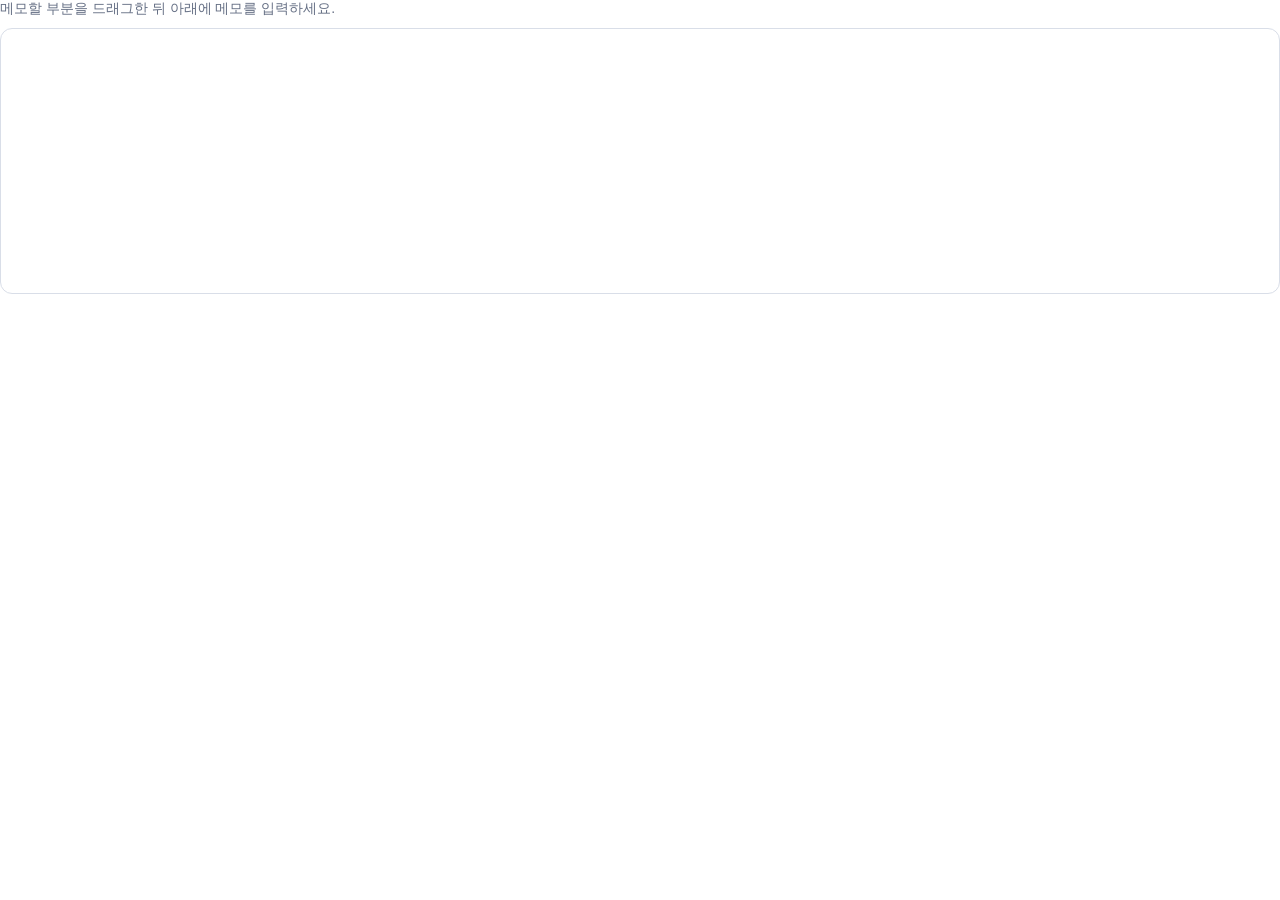
==== script_highlighter/index.html @ 6dcf0565 "Add files via upload" ====
<!doctype html><html><head><meta charset="utf-8"><style>
body{font-family:-apple-system,BlinkMacSystemFont,"Segoe UI",sans-serif;margin:0;color:#1f2937}#text{white-space:pre-wrap;line-height:2.05;padding:22px;border:1px solid #d9dee8;border-radius:12px;background:#fff;min-height:220px}mark{background:#ffe58f;border-radius:3px;padding:2px 0}.panel{margin-top:12px;padding:14px;border:1px solid #d9dee8;border-radius:10px;background:#f8fafc}.selected{font-weight:700;margin-bottom:8px}textarea{width:100%;box-sizing:border-box;min-height:70px;border:1px solid #cbd5e1;border-radius:8px;padding:8px}button{margin-top:8px;background:#315a9c;color:#fff;border:0;border-radius:8px;padding:9px 14px;cursor:pointer}.note{margin-top:9px;padding:10px;background:#fff8d8;border-left:4px solid #f1c84b;border-radius:5px}.remove{float:right;background:transparent;color:#9b2c2c;margin:0;padding:0 4px}.hint{color:#667085;margin-bottom:10px;font-size:14px}</style></head><body>
<div class="hint">메모할 부분을 드래그한 뒤 아래에 메모를 입력하세요.</div><div id="text"></div><div id="editor" class="panel" hidden><div id="selected" class="selected"></div><textarea id="memo" placeholder="선택한 부분에 대한 메모"></textarea><button id="add">하이라이트와 메모 추가</button></div><div id="notes"></div>
<script>
let args={text:"",highlights:[]}, pending=null;
function esc(s){return String(s).replace(/[&<>"']/g,c=>({'&':'&amp;','<':'&lt;','>':'&gt;','"':'&quot;',"'":'&#39;'}[c]))}
function render(){let hs=[...(args.highlights||[])].sort((a,b)=>a.start-b.start),out='',p=0;for(const h of hs){out+=esc(args.text.slice(p,h.start));out+='<mark>'+esc(args.text.slice(h.start,h.end))+'</mark>';p=h.end}out+=esc(args.text.slice(p));document.getElementById('text').innerHTML=out;document.getElementById('notes').innerHTML=hs.map((h,i)=>'<div class="note"><button class="remove" onclick="removeH('+i+')">삭제</button><b>'+esc(args.text.slice(h.start,h.end))+'</b><br>'+esc(h.note)+'</div>').join('');height()}
function offsets(range){const root=document.getElementById('text'),pre=document.createRange();pre.selectNodeContents(root);pre.setEnd(range.startContainer,range.startOffset);const start=pre.toString().length;return{start,end:start+range.toString().length}}
document.getElementById('text').addEventListener('mouseup',()=>{const s=window.getSelection();if(!s.rangeCount||s.isCollapsed)return;const r=s.getRangeAt(0);if(!document.getElementById('text').contains(r.commonAncestorContainer))return;pending={...offsets(r),text:r.toString()};document.getElementById('selected').textContent='선택: '+pending.text;document.getElementById('editor').hidden=false;height()});
document.getElementById('add').onclick=()=>{if(!pending)return;args.highlights.push({start:pending.start,end:pending.end,note:document.getElementById('memo').value});document.getElementById('memo').value='';document.getElementById('editor').hidden=true;send();render()};
window.removeH=i=>{args.highlights.splice(i,1);send();render()};
function send(){parent.postMessage({isStreamlitMessage:true,type:'streamlit:setComponentValue',value:JSON.stringify(args.highlights)},'*')}
function height(){setTimeout(()=>parent.postMessage({isStreamlitMessage:true,type:'streamlit:setFrameHeight',height:document.body.scrollHeight+10},'*'),10)}
window.addEventListener('message',e=>{if(e.data.type==='streamlit:render'){args.text=e.data.args.text||'';try{args.highlights=JSON.parse(e.data.args.highlights||'[]')}catch{args.highlights=[]}render();parent.postMessage({isStreamlitMessage:true,type:'streamlit:componentReady',apiVersion:1},'*')}});
parent.postMessage({isStreamlitMessage:true,type:'streamlit:componentReady',apiVersion:1},'*');height();
</script></body></html>
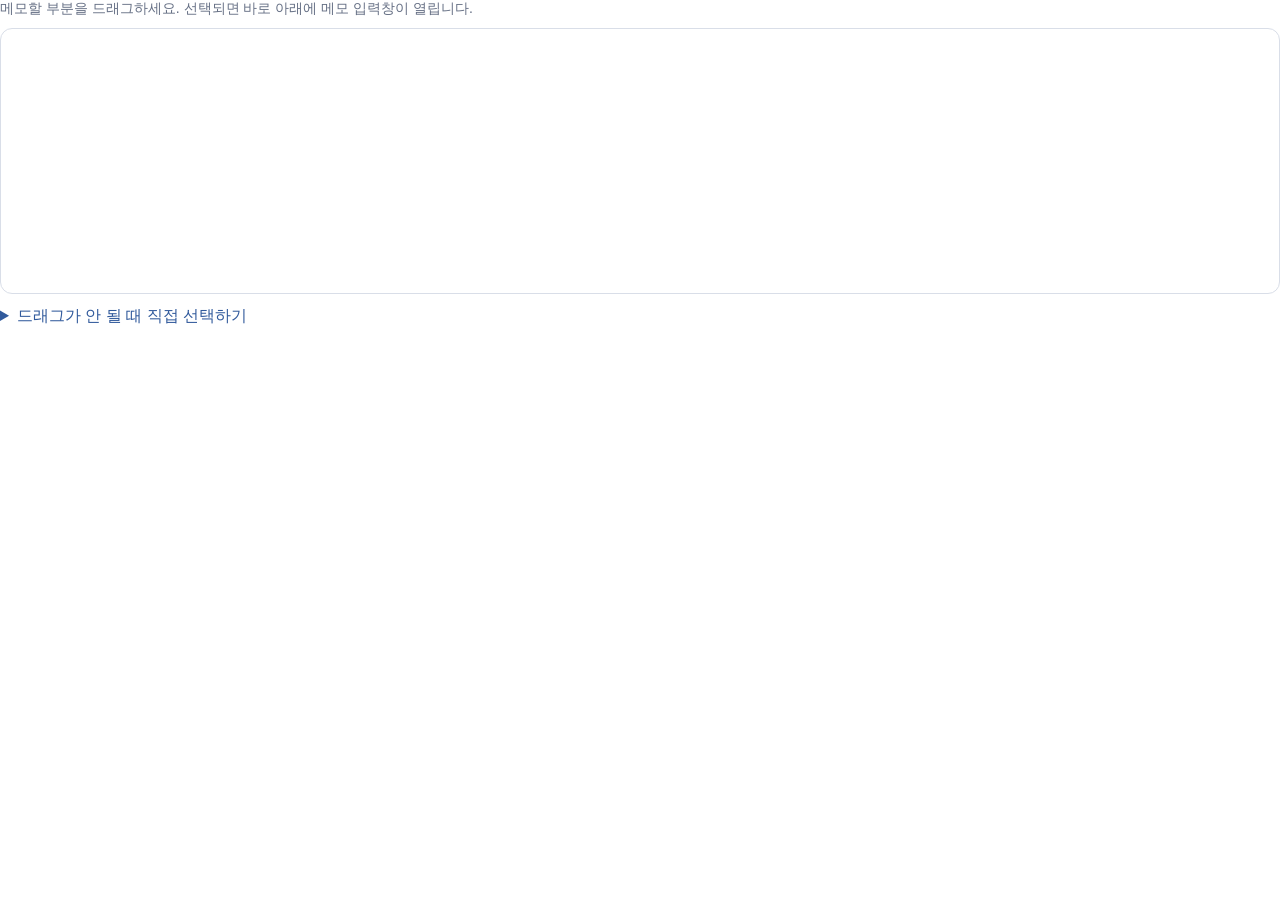
==== commit 1e1060a5: "Enhance text selection and note-taking features Updated styles and functionality for text selection " ====
--- a/script_highlighter/index.html
+++ b/script_highlighter/index.html
@@ -1,16 +1,19 @@
 <!doctype html><html><head><meta charset="utf-8"><style>
-body{font-family:-apple-system,BlinkMacSystemFont,"Segoe UI",sans-serif;margin:0;color:#1f2937}#text{white-space:pre-wrap;line-height:2.05;padding:22px;border:1px solid #d9dee8;border-radius:12px;background:#fff;min-height:220px}mark{background:#ffe58f;border-radius:3px;padding:2px 0}.panel{margin-top:12px;padding:14px;border:1px solid #d9dee8;border-radius:10px;background:#f8fafc}.selected{font-weight:700;margin-bottom:8px}textarea{width:100%;box-sizing:border-box;min-height:70px;border:1px solid #cbd5e1;border-radius:8px;padding:8px}button{margin-top:8px;background:#315a9c;color:#fff;border:0;border-radius:8px;padding:9px 14px;cursor:pointer}.note{margin-top:9px;padding:10px;background:#fff8d8;border-left:4px solid #f1c84b;border-radius:5px}.remove{float:right;background:transparent;color:#9b2c2c;margin:0;padding:0 4px}.hint{color:#667085;margin-bottom:10px;font-size:14px}</style></head><body>
-<div class="hint">메모할 부분을 드래그한 뒤 아래에 메모를 입력하세요.</div><div id="text"></div><div id="editor" class="panel" hidden><div id="selected" class="selected"></div><textarea id="memo" placeholder="선택한 부분에 대한 메모"></textarea><button id="add">하이라이트와 메모 추가</button></div><div id="notes"></div>
+body{font-family:-apple-system,BlinkMacSystemFont,"Segoe UI",sans-serif;margin:0;color:#1f2937}#text{white-space:pre-wrap;line-height:2.05;padding:22px;border:1px solid #d9dee8;border-radius:12px;background:#fff;min-height:220px;cursor:text;user-select:text!important;-webkit-user-select:text!important;touch-action:auto}mark{background:#ffe58f;border-radius:3px;padding:2px 0}.panel{margin-top:12px;padding:14px;border:1px solid #d9dee8;border-radius:10px;background:#f8fafc}.selected{font-weight:700;margin-bottom:8px}textarea,input{width:100%;box-sizing:border-box;border:1px solid #cbd5e1;border-radius:8px;padding:8px}textarea{min-height:70px}button{margin-top:8px;background:#315a9c;color:#fff;border:0;border-radius:8px;padding:9px 14px;cursor:pointer}.note{margin-top:9px;padding:10px;background:#fff8d8;border-left:4px solid #f1c84b;border-radius:5px}.remove{float:right;background:transparent;color:#9b2c2c;margin:0;padding:0 4px}.hint{color:#667085;margin-bottom:10px;font-size:14px}.fallback{margin-top:12px}.fallback summary{cursor:pointer;color:#315a9c}</style></head><body>
+<div class="hint">메모할 부분을 드래그하세요. 선택되면 바로 아래에 메모 입력창이 열립니다.</div><div id="text"></div><div id="editor" class="panel" hidden><div id="selected" class="selected"></div><textarea id="memo" placeholder="선택한 부분에 대한 메모"></textarea><button id="add">하이라이트와 메모 추가</button></div><details class="fallback"><summary>드래그가 안 될 때 직접 선택하기</summary><div class="panel"><input id="manual" placeholder="하이라이트할 문구를 그대로 입력"><textarea id="manualMemo" placeholder="메모"></textarea><button id="manualAdd">직접 추가</button></div></details><div id="notes"></div>
 <script>
-let args={text:"",highlights:[]}, pending=null;
+let args={text:"",highlights:[]}, pending=null, initialized=false;
 function esc(s){return String(s).replace(/[&<>"']/g,c=>({'&':'&amp;','<':'&lt;','>':'&gt;','"':'&quot;',"'":'&#39;'}[c]))}
 function render(){let hs=[...(args.highlights||[])].sort((a,b)=>a.start-b.start),out='',p=0;for(const h of hs){out+=esc(args.text.slice(p,h.start));out+='<mark>'+esc(args.text.slice(h.start,h.end))+'</mark>';p=h.end}out+=esc(args.text.slice(p));document.getElementById('text').innerHTML=out;document.getElementById('notes').innerHTML=hs.map((h,i)=>'<div class="note"><button class="remove" onclick="removeH('+i+')">삭제</button><b>'+esc(args.text.slice(h.start,h.end))+'</b><br>'+esc(h.note)+'</div>').join('');height()}
 function offsets(range){const root=document.getElementById('text'),pre=document.createRange();pre.selectNodeContents(root);pre.setEnd(range.startContainer,range.startOffset);const start=pre.toString().length;return{start,end:start+range.toString().length}}
-document.getElementById('text').addEventListener('mouseup',()=>{const s=window.getSelection();if(!s.rangeCount||s.isCollapsed)return;const r=s.getRangeAt(0);if(!document.getElementById('text').contains(r.commonAncestorContainer))return;pending={...offsets(r),text:r.toString()};document.getElementById('selected').textContent='선택: '+pending.text;document.getElementById('editor').hidden=false;height()});
+function captureSelection(){setTimeout(()=>{const s=window.getSelection();if(!s||!s.rangeCount||s.isCollapsed)return;const r=s.getRangeAt(0),root=document.getElementById('text');if(!root.contains(r.startContainer)||!root.contains(r.endContainer))return;pending={...offsets(r),text:r.toString()};if(!pending.text.trim())return;document.getElementById('selected').textContent='선택: '+pending.text;document.getElementById('editor').hidden=false;document.getElementById('memo').focus();height()},30)}
+['mouseup','pointerup','touchend'].forEach(evt=>document.addEventListener(evt,captureSelection));
+document.addEventListener('selectionchange',()=>{const s=window.getSelection();if(s&&!s.isCollapsed)captureSelection()});
 document.getElementById('add').onclick=()=>{if(!pending)return;args.highlights.push({start:pending.start,end:pending.end,note:document.getElementById('memo').value});document.getElementById('memo').value='';document.getElementById('editor').hidden=true;send();render()};
+document.getElementById('manualAdd').onclick=()=>{const phrase=document.getElementById('manual').value,start=args.text.indexOf(phrase);if(!phrase||start<0){alert('스크립트에서 선택 문구를 찾을 수 없습니다.');return}args.highlights.push({start:start,end:start+phrase.length,note:document.getElementById('manualMemo').value});document.getElementById('manual').value='';document.getElementById('manualMemo').value='';send();render()};
 window.removeH=i=>{args.highlights.splice(i,1);send();render()};
-function send(){parent.postMessage({isStreamlitMessage:true,type:'streamlit:setComponentValue',value:JSON.stringify(args.highlights)},'*')}
+function send(){parent.postMessage({isStreamlitMessage:true,type:'streamlit:setComponentValue',value:JSON.stringify(args.highlights),dataType:'json'},'*')}
 function height(){setTimeout(()=>parent.postMessage({isStreamlitMessage:true,type:'streamlit:setFrameHeight',height:document.body.scrollHeight+10},'*'),10)}
-window.addEventListener('message',e=>{if(e.data.type==='streamlit:render'){args.text=e.data.args.text||'';try{args.highlights=JSON.parse(e.data.args.highlights||'[]')}catch{args.highlights=[]}render();parent.postMessage({isStreamlitMessage:true,type:'streamlit:componentReady',apiVersion:1},'*')}});
+window.addEventListener('message',e=>{if(e.data.type==='streamlit:render'){const newText=e.data.args.text||'';if(!initialized||newText!==args.text){try{args.highlights=JSON.parse(e.data.args.highlights||'[]')}catch{args.highlights=[]}}args.text=newText;initialized=true;render();parent.postMessage({isStreamlitMessage:true,type:'streamlit:componentReady',apiVersion:1},'*')}});
 parent.postMessage({isStreamlitMessage:true,type:'streamlit:componentReady',apiVersion:1},'*');height();
 </script></body></html>
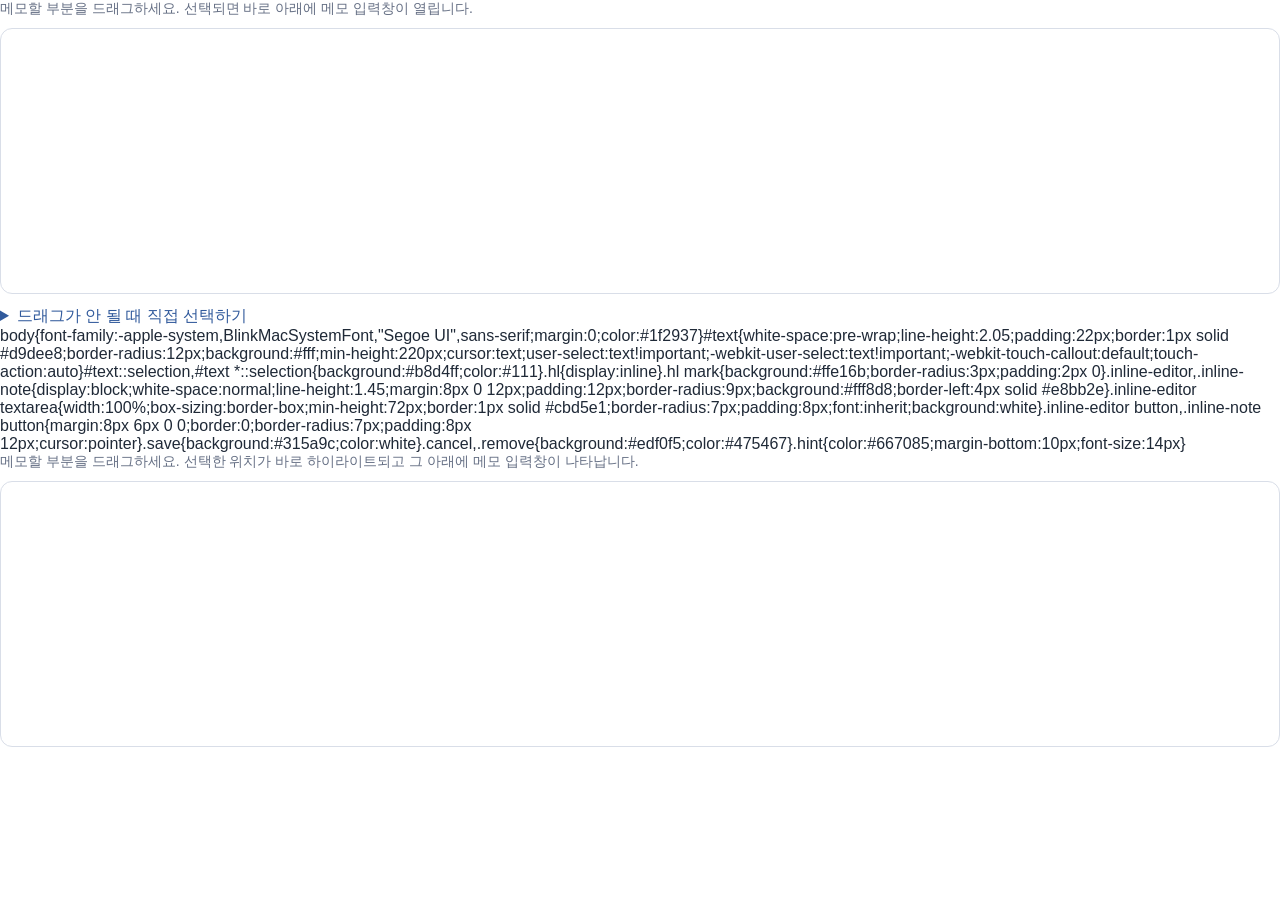
==== commit 6eff5d73: "Enhance text highlighting and note-taking features Updated styles and functionality for text highlig" ====
--- a/script_highlighter/index.html
+++ b/script_highlighter/index.html
@@ -1,16 +1,24 @@
 <!doctype html><html><head><meta charset="utf-8"><style>
 body{font-family:-apple-system,BlinkMacSystemFont,"Segoe UI",sans-serif;margin:0;color:#1f2937}#text{white-space:pre-wrap;line-height:2.05;padding:22px;border:1px solid #d9dee8;border-radius:12px;background:#fff;min-height:220px;cursor:text;user-select:text!important;-webkit-user-select:text!important;touch-action:auto}mark{background:#ffe58f;border-radius:3px;padding:2px 0}.panel{margin-top:12px;padding:14px;border:1px solid #d9dee8;border-radius:10px;background:#f8fafc}.selected{font-weight:700;margin-bottom:8px}textarea,input{width:100%;box-sizing:border-box;border:1px solid #cbd5e1;border-radius:8px;padding:8px}textarea{min-height:70px}button{margin-top:8px;background:#315a9c;color:#fff;border:0;border-radius:8px;padding:9px 14px;cursor:pointer}.note{margin-top:9px;padding:10px;background:#fff8d8;border-left:4px solid #f1c84b;border-radius:5px}.remove{float:right;background:transparent;color:#9b2c2c;margin:0;padding:0 4px}.hint{color:#667085;margin-bottom:10px;font-size:14px}.fallback{margin-top:12px}.fallback summary{cursor:pointer;color:#315a9c}</style></head><body>
 <div class="hint">메모할 부분을 드래그하세요. 선택되면 바로 아래에 메모 입력창이 열립니다.</div><div id="text"></div><div id="editor" class="panel" hidden><div id="selected" class="selected"></div><textarea id="memo" placeholder="선택한 부분에 대한 메모"></textarea><button id="add">하이라이트와 메모 추가</button></div><details class="fallback"><summary>드래그가 안 될 때 직접 선택하기</summary><div class="panel"><input id="manual" placeholder="하이라이트할 문구를 그대로 입력"><textarea id="manualMemo" placeholder="메모"></textarea><button id="manualAdd">직접 추가</button></div></details><div id="notes"></div>
+body{font-family:-apple-system,BlinkMacSystemFont,"Segoe UI",sans-serif;margin:0;color:#1f2937}#text{white-space:pre-wrap;line-height:2.05;padding:22px;border:1px solid #d9dee8;border-radius:12px;background:#fff;min-height:220px;cursor:text;user-select:text!important;-webkit-user-select:text!important;-webkit-touch-callout:default;touch-action:auto}#text::selection,#text *::selection{background:#b8d4ff;color:#111}.hl{display:inline}.hl mark{background:#ffe16b;border-radius:3px;padding:2px 0}.inline-editor,.inline-note{display:block;white-space:normal;line-height:1.45;margin:8px 0 12px;padding:12px;border-radius:9px;background:#fff8d8;border-left:4px solid #e8bb2e}.inline-editor textarea{width:100%;box-sizing:border-box;min-height:72px;border:1px solid #cbd5e1;border-radius:7px;padding:8px;font:inherit;background:white}.inline-editor button,.inline-note button{margin:8px 6px 0 0;border:0;border-radius:7px;padding:8px 12px;cursor:pointer}.save{background:#315a9c;color:white}.cancel,.remove{background:#edf0f5;color:#475467}.hint{color:#667085;margin-bottom:10px;font-size:14px}</style></head><body>
+<div class="hint">메모할 부분을 드래그하세요. 선택한 위치가 바로 하이라이트되고 그 아래에 메모 입력창이 나타납니다.</div><div id="text"></div>
 <script>
 let args={text:"",highlights:[]}, pending=null, initialized=false;
 function esc(s){return String(s).replace(/[&<>"']/g,c=>({'&':'&amp;','<':'&lt;','>':'&gt;','"':'&quot;',"'":'&#39;'}[c]))}
 function render(){let hs=[...(args.highlights||[])].sort((a,b)=>a.start-b.start),out='',p=0;for(const h of hs){out+=esc(args.text.slice(p,h.start));out+='<mark>'+esc(args.text.slice(h.start,h.end))+'</mark>';p=h.end}out+=esc(args.text.slice(p));document.getElementById('text').innerHTML=out;document.getElementById('notes').innerHTML=hs.map((h,i)=>'<div class="note"><button class="remove" onclick="removeH('+i+')">삭제</button><b>'+esc(args.text.slice(h.start,h.end))+'</b><br>'+esc(h.note)+'</div>').join('');height()}
+function render(){let hs=[...(args.highlights||[]).map((h,i)=>({...h,index:i}))];if(pending)hs.push({...pending,temp:true});hs.sort((a,b)=>a.start-b.start);let out='',p=0;for(const h of hs){if(h.start<p)continue;out+=esc(args.text.slice(p,h.start));out+='<span class="hl"><mark>'+esc(args.text.slice(h.start,h.end))+'</mark>';if(h.temp){out+='<span class="inline-editor"><textarea id="pendingMemo" placeholder="선택한 부분에 대한 메모"></textarea><button class="save" onclick="savePending()">메모 저장</button><button class="cancel" onclick="cancelPending()">취소</button></span>'}else{out+='<span class="inline-note">'+esc(h.note||'메모 없음')+'<br><button class="remove" onclick="removeH('+h.index+')">하이라이트 삭제</button></span>'}out+='</span>';p=h.end}out+=esc(args.text.slice(p));document.getElementById('text').innerHTML=out;height()}
 function offsets(range){const root=document.getElementById('text'),pre=document.createRange();pre.selectNodeContents(root);pre.setEnd(range.startContainer,range.startOffset);const start=pre.toString().length;return{start,end:start+range.toString().length}}
 function captureSelection(){setTimeout(()=>{const s=window.getSelection();if(!s||!s.rangeCount||s.isCollapsed)return;const r=s.getRangeAt(0),root=document.getElementById('text');if(!root.contains(r.startContainer)||!root.contains(r.endContainer))return;pending={...offsets(r),text:r.toString()};if(!pending.text.trim())return;document.getElementById('selected').textContent='선택: '+pending.text;document.getElementById('editor').hidden=false;document.getElementById('memo').focus();height()},30)}
 ['mouseup','pointerup','touchend'].forEach(evt=>document.addEventListener(evt,captureSelection));
 document.addEventListener('selectionchange',()=>{const s=window.getSelection();if(s&&!s.isCollapsed)captureSelection()});
 document.getElementById('add').onclick=()=>{if(!pending)return;args.highlights.push({start:pending.start,end:pending.end,note:document.getElementById('memo').value});document.getElementById('memo').value='';document.getElementById('editor').hidden=true;send();render()};
 document.getElementById('manualAdd').onclick=()=>{const phrase=document.getElementById('manual').value,start=args.text.indexOf(phrase);if(!phrase||start<0){alert('스크립트에서 선택 문구를 찾을 수 없습니다.');return}args.highlights.push({start:start,end:start+phrase.length,note:document.getElementById('manualMemo').value});document.getElementById('manual').value='';document.getElementById('manualMemo').value='';send();render()};
+function captureSelection(){const s=window.getSelection(),root=document.getElementById('text');if(!s||!s.rangeCount||s.isCollapsed)return;const r=s.getRangeAt(0);if(!root.contains(r.startContainer)||!root.contains(r.endContainer))return;const pos=offsets(r),text=r.toString();if(!text.trim())return;pending={...pos,text};s.removeAllRanges();render();setTimeout(()=>{const box=document.getElementById('pendingMemo');if(box){box.focus();box.scrollIntoView({behavior:'smooth',block:'center'})}},20)}
+document.addEventListener('mouseup',()=>setTimeout(captureSelection,0));
+document.addEventListener('touchend',()=>setTimeout(captureSelection,120));
+window.savePending=()=>{if(!pending)return;const box=document.getElementById('pendingMemo');args.highlights.push({start:pending.start,end:pending.end,note:box?box.value:''});pending=null;send();render()};
+window.cancelPending=()=>{pending=null;render()};
 window.removeH=i=>{args.highlights.splice(i,1);send();render()};
 function send(){parent.postMessage({isStreamlitMessage:true,type:'streamlit:setComponentValue',value:JSON.stringify(args.highlights),dataType:'json'},'*')}
 function height(){setTimeout(()=>parent.postMessage({isStreamlitMessage:true,type:'streamlit:setFrameHeight',height:document.body.scrollHeight+10},'*'),10)}
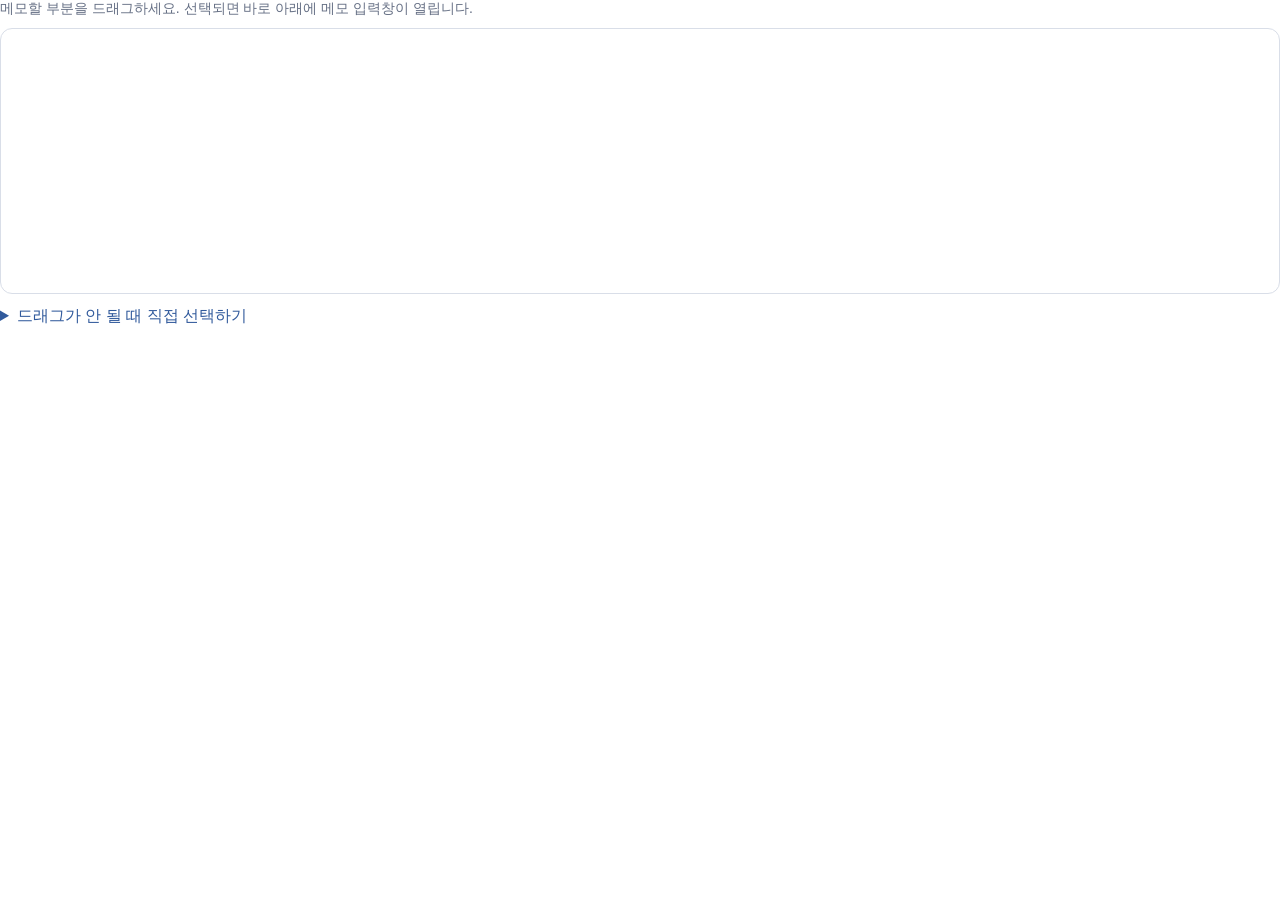
==== commit 860c026a: "Refactor HTML structure and styles for highlighter" ====
--- a/script_highlighter/index.html
+++ b/script_highlighter/index.html
@@ -1,27 +1,43 @@
 <!doctype html><html><head><meta charset="utf-8"><style>
 body{font-family:-apple-system,BlinkMacSystemFont,"Segoe UI",sans-serif;margin:0;color:#1f2937}#text{white-space:pre-wrap;line-height:2.05;padding:22px;border:1px solid #d9dee8;border-radius:12px;background:#fff;min-height:220px;cursor:text;user-select:text!important;-webkit-user-select:text!important;touch-action:auto}mark{background:#ffe58f;border-radius:3px;padding:2px 0}.panel{margin-top:12px;padding:14px;border:1px solid #d9dee8;border-radius:10px;background:#f8fafc}.selected{font-weight:700;margin-bottom:8px}textarea,input{width:100%;box-sizing:border-box;border:1px solid #cbd5e1;border-radius:8px;padding:8px}textarea{min-height:70px}button{margin-top:8px;background:#315a9c;color:#fff;border:0;border-radius:8px;padding:9px 14px;cursor:pointer}.note{margin-top:9px;padding:10px;background:#fff8d8;border-left:4px solid #f1c84b;border-radius:5px}.remove{float:right;background:transparent;color:#9b2c2c;margin:0;padding:0 4px}.hint{color:#667085;margin-bottom:10px;font-size:14px}.fallback{margin-top:12px}.fallback summary{cursor:pointer;color:#315a9c}</style></head><body>
 <div class="hint">메모할 부분을 드래그하세요. 선택되면 바로 아래에 메모 입력창이 열립니다.</div><div id="text"></div><div id="editor" class="panel" hidden><div id="selected" class="selected"></div><textarea id="memo" placeholder="선택한 부분에 대한 메모"></textarea><button id="add">하이라이트와 메모 추가</button></div><details class="fallback"><summary>드래그가 안 될 때 직접 선택하기</summary><div class="panel"><input id="manual" placeholder="하이라이트할 문구를 그대로 입력"><textarea id="manualMemo" placeholder="메모"></textarea><button id="manualAdd">직접 추가</button></div></details><div id="notes"></div>
-body{font-family:-apple-system,BlinkMacSystemFont,"Segoe UI",sans-serif;margin:0;color:#1f2937}#text{white-space:pre-wrap;line-height:2.05;padding:22px;border:1px solid #d9dee8;border-radius:12px;background:#fff;min-height:220px;cursor:text;user-select:text!important;-webkit-user-select:text!important;-webkit-touch-callout:default;touch-action:auto}#text::selection,#text *::selection{background:#b8d4ff;color:#111}.hl{display:inline}.hl mark{background:#ffe16b;border-radius:3px;padding:2px 0}.inline-editor,.inline-note{display:block;white-space:normal;line-height:1.45;margin:8px 0 12px;padding:12px;border-radius:9px;background:#fff8d8;border-left:4px solid #e8bb2e}.inline-editor textarea{width:100%;box-sizing:border-box;min-height:72px;border:1px solid #cbd5e1;border-radius:7px;padding:8px;font:inherit;background:white}.inline-editor button,.inline-note button{margin:8px 6px 0 0;border:0;border-radius:7px;padding:8px 12px;cursor:pointer}.save{background:#315a9c;color:white}.cancel,.remove{background:#edf0f5;color:#475467}.hint{color:#667085;margin-bottom:10px;font-size:14px}</style></head><body>
-<div class="hint">메모할 부분을 드래그하세요. 선택한 위치가 바로 하이라이트되고 그 아래에 메모 입력창이 나타납니다.</div><div id="text"></div>
 <script>
 let args={text:"",highlights:[]}, pending=null, initialized=false;
 function esc(s){return String(s).replace(/[&<>"']/g,c=>({'&':'&amp;','<':'&lt;','>':'&gt;','"':'&quot;',"'":'&#39;'}[c]))}
 function render(){let hs=[...(args.highlights||[])].sort((a,b)=>a.start-b.start),out='',p=0;for(const h of hs){out+=esc(args.text.slice(p,h.start));out+='<mark>'+esc(args.text.slice(h.start,h.end))+'</mark>';p=h.end}out+=esc(args.text.slice(p));document.getElementById('text').innerHTML=out;document.getElementById('notes').innerHTML=hs.map((h,i)=>'<div class="note"><button class="remove" onclick="removeH('+i+')">삭제</button><b>'+esc(args.text.slice(h.start,h.end))+'</b><br>'+esc(h.note)+'</div>').join('');height()}
-function render(){let hs=[...(args.highlights||[]).map((h,i)=>({...h,index:i}))];if(pending)hs.push({...pending,temp:true});hs.sort((a,b)=>a.start-b.start);let out='',p=0;for(const h of hs){if(h.start<p)continue;out+=esc(args.text.slice(p,h.start));out+='<span class="hl"><mark>'+esc(args.text.slice(h.start,h.end))+'</mark>';if(h.temp){out+='<span class="inline-editor"><textarea id="pendingMemo" placeholder="선택한 부분에 대한 메모"></textarea><button class="save" onclick="savePending()">메모 저장</button><button class="cancel" onclick="cancelPending()">취소</button></span>'}else{out+='<span class="inline-note">'+esc(h.note||'메모 없음')+'<br><button class="remove" onclick="removeH('+h.index+')">하이라이트 삭제</button></span>'}out+='</span>';p=h.end}out+=esc(args.text.slice(p));document.getElementById('text').innerHTML=out;height()}
 function offsets(range){const root=document.getElementById('text'),pre=document.createRange();pre.selectNodeContents(root);pre.setEnd(range.startContainer,range.startOffset);const start=pre.toString().length;return{start,end:start+range.toString().length}}
 function captureSelection(){setTimeout(()=>{const s=window.getSelection();if(!s||!s.rangeCount||s.isCollapsed)return;const r=s.getRangeAt(0),root=document.getElementById('text');if(!root.contains(r.startContainer)||!root.contains(r.endContainer))return;pending={...offsets(r),text:r.toString()};if(!pending.text.trim())return;document.getElementById('selected').textContent='선택: '+pending.text;document.getElementById('editor').hidden=false;document.getElementById('memo').focus();height()},30)}
 ['mouseup','pointerup','touchend'].forEach(evt=>document.addEventListener(evt,captureSelection));
 document.addEventListener('selectionchange',()=>{const s=window.getSelection();if(s&&!s.isCollapsed)captureSelection()});
 document.getElementById('add').onclick=()=>{if(!pending)return;args.highlights.push({start:pending.start,end:pending.end,note:document.getElementById('memo').value});document.getElementById('memo').value='';document.getElementById('editor').hidden=true;send();render()};
 document.getElementById('manualAdd').onclick=()=>{const phrase=document.getElementById('manual').value,start=args.text.indexOf(phrase);if(!phrase||start<0){alert('스크립트에서 선택 문구를 찾을 수 없습니다.');return}args.highlights.push({start:start,end:start+phrase.length,note:document.getElementById('manualMemo').value});document.getElementById('manual').value='';document.getElementById('manualMemo').value='';send();render()};
-function captureSelection(){const s=window.getSelection(),root=document.getElementById('text');if(!s||!s.rangeCount||s.isCollapsed)return;const r=s.getRangeAt(0);if(!root.contains(r.startContainer)||!root.contains(r.endContainer))return;const pos=offsets(r),text=r.toString();if(!text.trim())return;pending={...pos,text};s.removeAllRanges();render();setTimeout(()=>{const box=document.getElementById('pendingMemo');if(box){box.focus();box.scrollIntoView({behavior:'smooth',block:'center'})}},20)}
-document.addEventListener('mouseup',()=>setTimeout(captureSelection,0));
-document.addEventListener('touchend',()=>setTimeout(captureSelection,120));
-window.savePending=()=>{if(!pending)return;const box=document.getElementById('pendingMemo');args.highlights.push({start:pending.start,end:pending.end,note:box?box.value:''});pending=null;send();render()};
-window.cancelPending=()=>{pending=null;render()};
 window.removeH=i=>{args.highlights.splice(i,1);send();render()};
 function send(){parent.postMessage({isStreamlitMessage:true,type:'streamlit:setComponentValue',value:JSON.stringify(args.highlights),dataType:'json'},'*')}
 function height(){setTimeout(()=>parent.postMessage({isStreamlitMessage:true,type:'streamlit:setFrameHeight',height:document.body.scrollHeight+10},'*'),10)}
 window.addEventListener('message',e=>{if(e.data.type==='streamlit:render'){const newText=e.data.args.text||'';if(!initialized||newText!==args.text){try{args.highlights=JSON.parse(e.data.args.highlights||'[]')}catch{args.highlights=[]}}args.text=newText;initialized=true;render();parent.postMessage({isStreamlitMessage:true,type:'streamlit:componentReady',apiVersion:1},'*')}});
 parent.postMessage({isStreamlitMessage:true,type:'streamlit:componentReady',apiVersion:1},'*');height();
+<!doctype html>
+<html lang="ko"><head><meta charset="utf-8"><style>
+*{box-sizing:border-box}body{margin:0;font-family:-apple-system,BlinkMacSystemFont,"Segoe UI",sans-serif;color:#1f2937}.hint{color:#667085;font-size:14px;margin-bottom:10px}.script{white-space:pre-wrap;line-height:2.1;padding:22px;border:1px solid #d9dee8;border-radius:12px;background:#fff;min-height:220px;cursor:text;-webkit-user-select:text;user-select:text;-webkit-touch-callout:default}.script::selection,.source::selection,.source *::selection{background:#a9cdfd}.source{white-space:pre-wrap}.highlight{background:#ffe16b;border-radius:3px}.editor,.note{display:block;white-space:normal;line-height:1.45;margin:8px 0 12px;padding:12px;border-radius:9px;background:#fff8d8;border-left:4px solid #e8bb2e}.editor textarea{display:block;width:100%;min-height:76px;padding:9px;border:1px solid #cbd5e1;border-radius:7px;background:white;font:inherit;resize:vertical}.editor button,.note button{margin:9px 6px 0 0;padding:8px 12px;border:0;border-radius:7px;cursor:pointer}.primary{background:#315a9c;color:#fff}.secondary{background:#e9edf3;color:#475467}
+</style></head><body><main id="sh-v7-root"></main><script>
+(function(){
+  if(window.__shV7Started){parent.postMessage({isStreamlitMessage:true,type:'streamlit:componentReady',apiVersion:1},'*');return}
+  window.__shV7Started=true;
+  var root=document.getElementById('sh-v7-root'),state={text:'',highlights:[]},pending=null,ready=false;
+  function height(){setTimeout(function(){parent.postMessage({isStreamlitMessage:true,type:'streamlit:setFrameHeight',height:document.body.scrollHeight+12},'*')},10)}
+  function send(){parent.postMessage({isStreamlitMessage:true,type:'streamlit:setComponentValue',value:JSON.stringify(state.highlights),dataType:'json'},'*')}
+  function el(tag,className,text){var node=document.createElement(tag);if(className)node.className=className;if(text!==undefined)node.textContent=text;return node}
+  function sourceNode(text,start,highlighted){var node=el(highlighted?'mark':'span',highlighted?'source highlight':'source',text);node.setAttribute('data-start',String(start));return node}
+  function makeEditor(){var box=el('span','editor'),area=el('textarea');area.placeholder='선택한 부분에 대한 메모';var save=el('button','primary','메모 저장'),cancel=el('button','secondary','취소');save.type=cancel.type='button';save.addEventListener('mousedown',function(e){e.preventDefault();e.stopPropagation()});cancel.addEventListener('mousedown',function(e){e.preventDefault();e.stopPropagation()});save.addEventListener('click',function(e){e.stopPropagation();if(!pending)return;state.highlights.push({start:pending.start,end:pending.end,note:area.value});pending=null;send();render()});cancel.addEventListener('click',function(e){e.stopPropagation();pending=null;render()});box.append(area,save,cancel);setTimeout(function(){area.focus({preventScroll:true});area.scrollIntoView({behavior:'smooth',block:'center'})},30);return box}
+  function makeNote(h,index){var box=el('span','note',h.note||'메모 없음'),remove=el('button','secondary','하이라이트 삭제');remove.type='button';remove.addEventListener('mousedown',function(e){e.preventDefault();e.stopPropagation()});remove.addEventListener('click',function(e){e.stopPropagation();state.highlights.splice(index,1);send();render()});box.append(el('br'),remove);return box}
+  function render(){root.replaceChildren();root.append(el('div','hint','메모할 부분을 드래그하세요. 선택한 위치 바로 아래에 메모 입력창이 나타납니다.'));var script=el('div','script'),items=state.highlights.map(function(h,i){return{start:Number(h.start),end:Number(h.end),note:h.note||'',index:i,temp:false}});if(pending)items.push({start:pending.start,end:pending.end,note:'',index:-1,temp:true});items.sort(function(a,b){return a.start-b.start});var p=0;items.forEach(function(h){if(h.start<p||h.start<0||h.end>state.text.length)return;script.append(sourceNode(state.text.slice(p,h.start),p,false));script.append(sourceNode(state.text.slice(h.start,h.end),h.start,true));script.append(h.temp?makeEditor():makeNote(h,h.index));p=h.end});script.append(sourceNode(state.text.slice(p),p,false));root.append(script);script.addEventListener('mouseup',selectAfterMouse);script.addEventListener('touchend',selectAfterTouch);height()}
+  function offset(node,amount){var target=node.nodeType===3?node.parentElement:node;var source=target&&target.closest?target.closest('.source'):null;if(!source)return null;return Number(source.getAttribute('data-start'))+amount}
+  function selectedRange(){var selection=window.getSelection();if(!selection||selection.rangeCount===0||selection.isCollapsed)return null;var range=selection.getRangeAt(0),script=root.querySelector('.script');if(!script||!script.contains(range.startContainer)||!script.contains(range.endContainer))return null;var control=(range.startContainer.parentElement||range.startContainer);if(control.closest&&control.closest('.editor,.note'))return null;var start=offset(range.startContainer,range.startOffset),end=offset(range.endContainer,range.endOffset);if(start===null||end===null||start===end)return null;if(start>end){var tmp=start;start=end;end=tmp}return{start:start,end:end}}
+  function acceptSelection(){var chosen=selectedRange();if(!chosen)return;pending=chosen;var selection=window.getSelection();if(selection)selection.removeAllRanges();render()}
+  function selectAfterMouse(e){if(e.target.closest&&e.target.closest('.editor,.note,button,textarea'))return;setTimeout(acceptSelection,80)}
+  function selectAfterTouch(e){if(e.target.closest&&e.target.closest('.editor,.note,button,textarea'))return;setTimeout(acceptSelection,250)}
+  function receive(e){if(!e.data||e.data.type!=='streamlit:render')return;var incoming=e.data.args||{},newText=String(incoming.text||'');if(!ready||newText!==state.text){var raw=incoming.highlights||'[]';try{state.highlights=typeof raw==='string'?JSON.parse(raw):raw;if(!Array.isArray(state.highlights))state.highlights=[]}catch(error){state.highlights=[]}}state.text=newText;pending=null;ready=true;render()}
+  window.addEventListener('message',receive);
+  parent.postMessage({isStreamlitMessage:true,type:'streamlit:componentReady',apiVersion:1},'*');
+})();
 </script></body></html>
